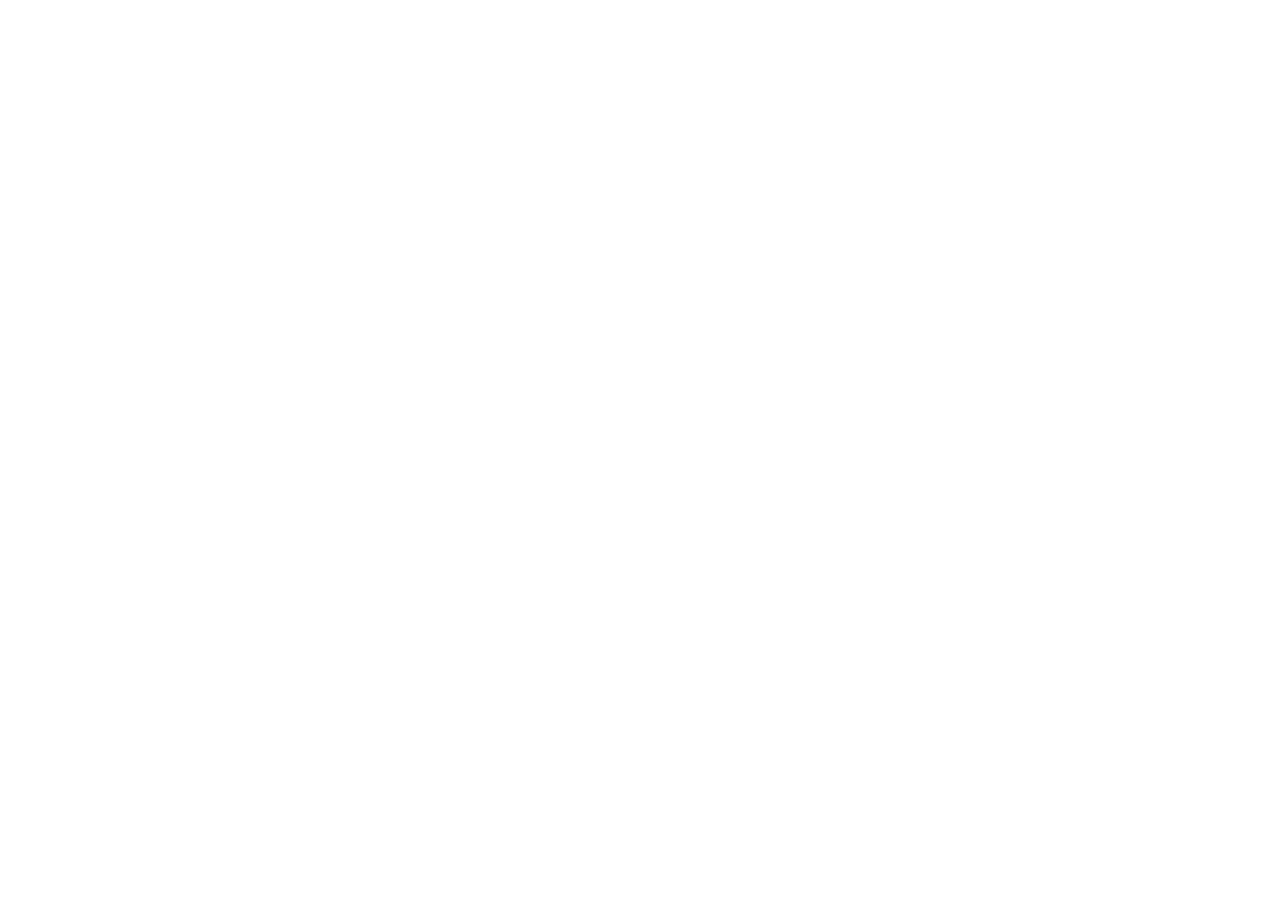
==== new.html @ 29aa5c5b "emmet test" ====
<!DOCTYPE html>
<html lang="en">
  <head>
    <meta charset="UTF-8" />
    <meta name="viewport" content="width=device-width, initial-scale=1.0" />
    <title>Document</title>
  </head>
  <body></body>
</html>
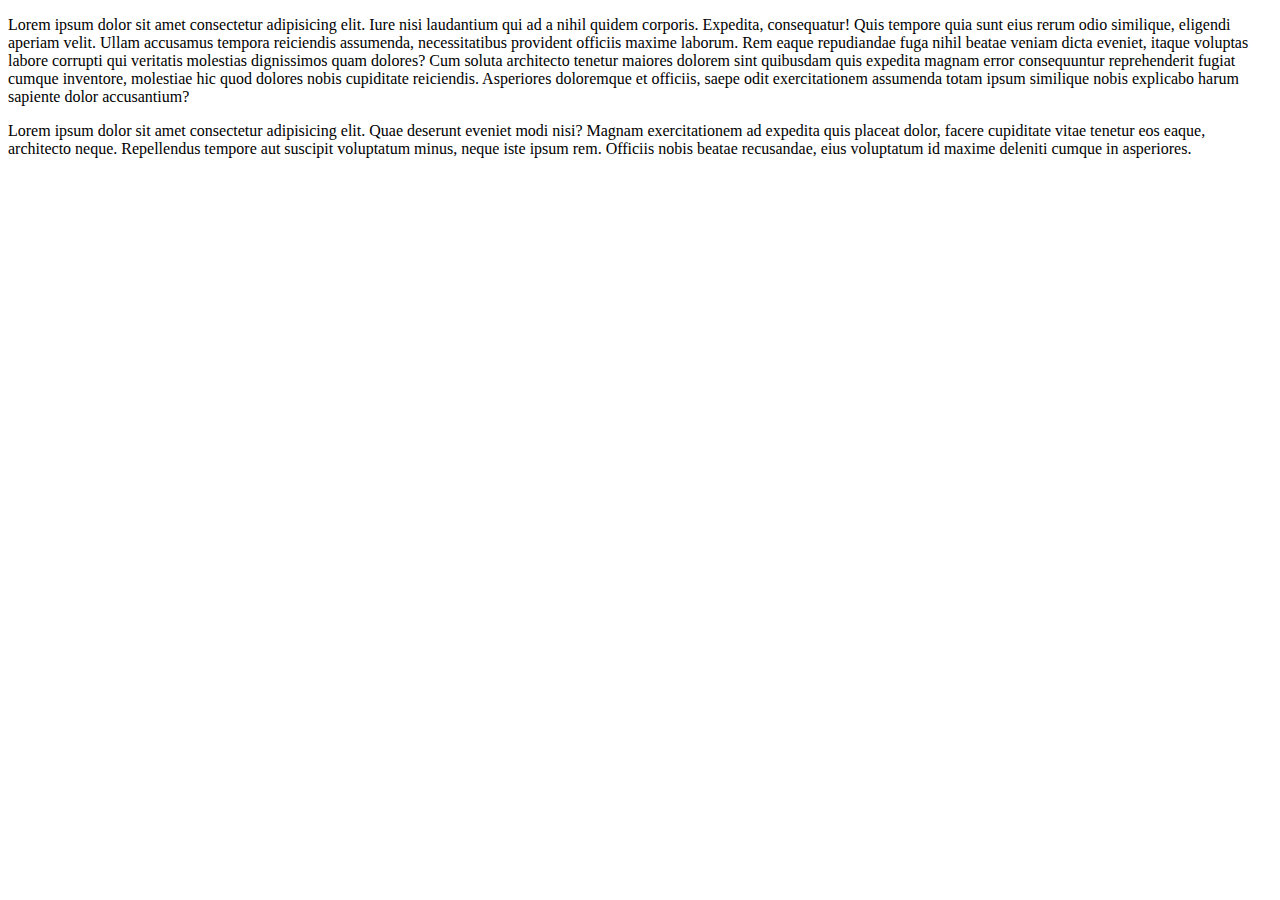
==== commit b6c753ea: "Added a new animation by line height" ====
--- a/new.html
+++ b/new.html
@@ -4,6 +4,43 @@
     <meta charset="UTF-8" />
     <meta name="viewport" content="width=device-width, initial-scale=1.0" />
     <title>Document</title>
+    <style>
+      p {
+        animation: p 2s infinite;
+      }
+      @keyframes p {
+        0% {
+          line-height: 0;
+        }
+
+        100% {
+          line-height: 1.5;
+        }
+      }
+    </style>
   </head>
-  <body></body>
+  <body>
+    <p>
+      Lorem ipsum dolor sit amet consectetur adipisicing elit. Iure nisi
+      laudantium qui ad a nihil quidem corporis. Expedita, consequatur! Quis
+      tempore quia sunt eius rerum odio similique, eligendi aperiam velit. Ullam
+      accusamus tempora reiciendis assumenda, necessitatibus provident officiis
+      maxime laborum. Rem eaque repudiandae fuga nihil beatae veniam dicta
+      eveniet, itaque voluptas labore corrupti qui veritatis molestias
+      dignissimos quam dolores? Cum soluta architecto tenetur maiores dolorem
+      sint quibusdam quis expedita magnam error consequuntur reprehenderit
+      fugiat cumque inventore, molestiae hic quod dolores nobis cupiditate
+      reiciendis. Asperiores doloremque et officiis, saepe odit exercitationem
+      assumenda totam ipsum similique nobis explicabo harum sapiente dolor
+      accusantium?
+    </p>
+    <p>
+      Lorem ipsum dolor sit amet consectetur adipisicing elit. Quae deserunt
+      eveniet modi nisi? Magnam exercitationem ad expedita quis placeat dolor,
+      facere cupiditate vitae tenetur eos eaque, architecto neque. Repellendus
+      tempore aut suscipit voluptatum minus, neque iste ipsum rem. Officiis
+      nobis beatae recusandae, eius voluptatum id maxime deleniti cumque in
+      asperiores.
+    </p>
+  </body>
 </html>
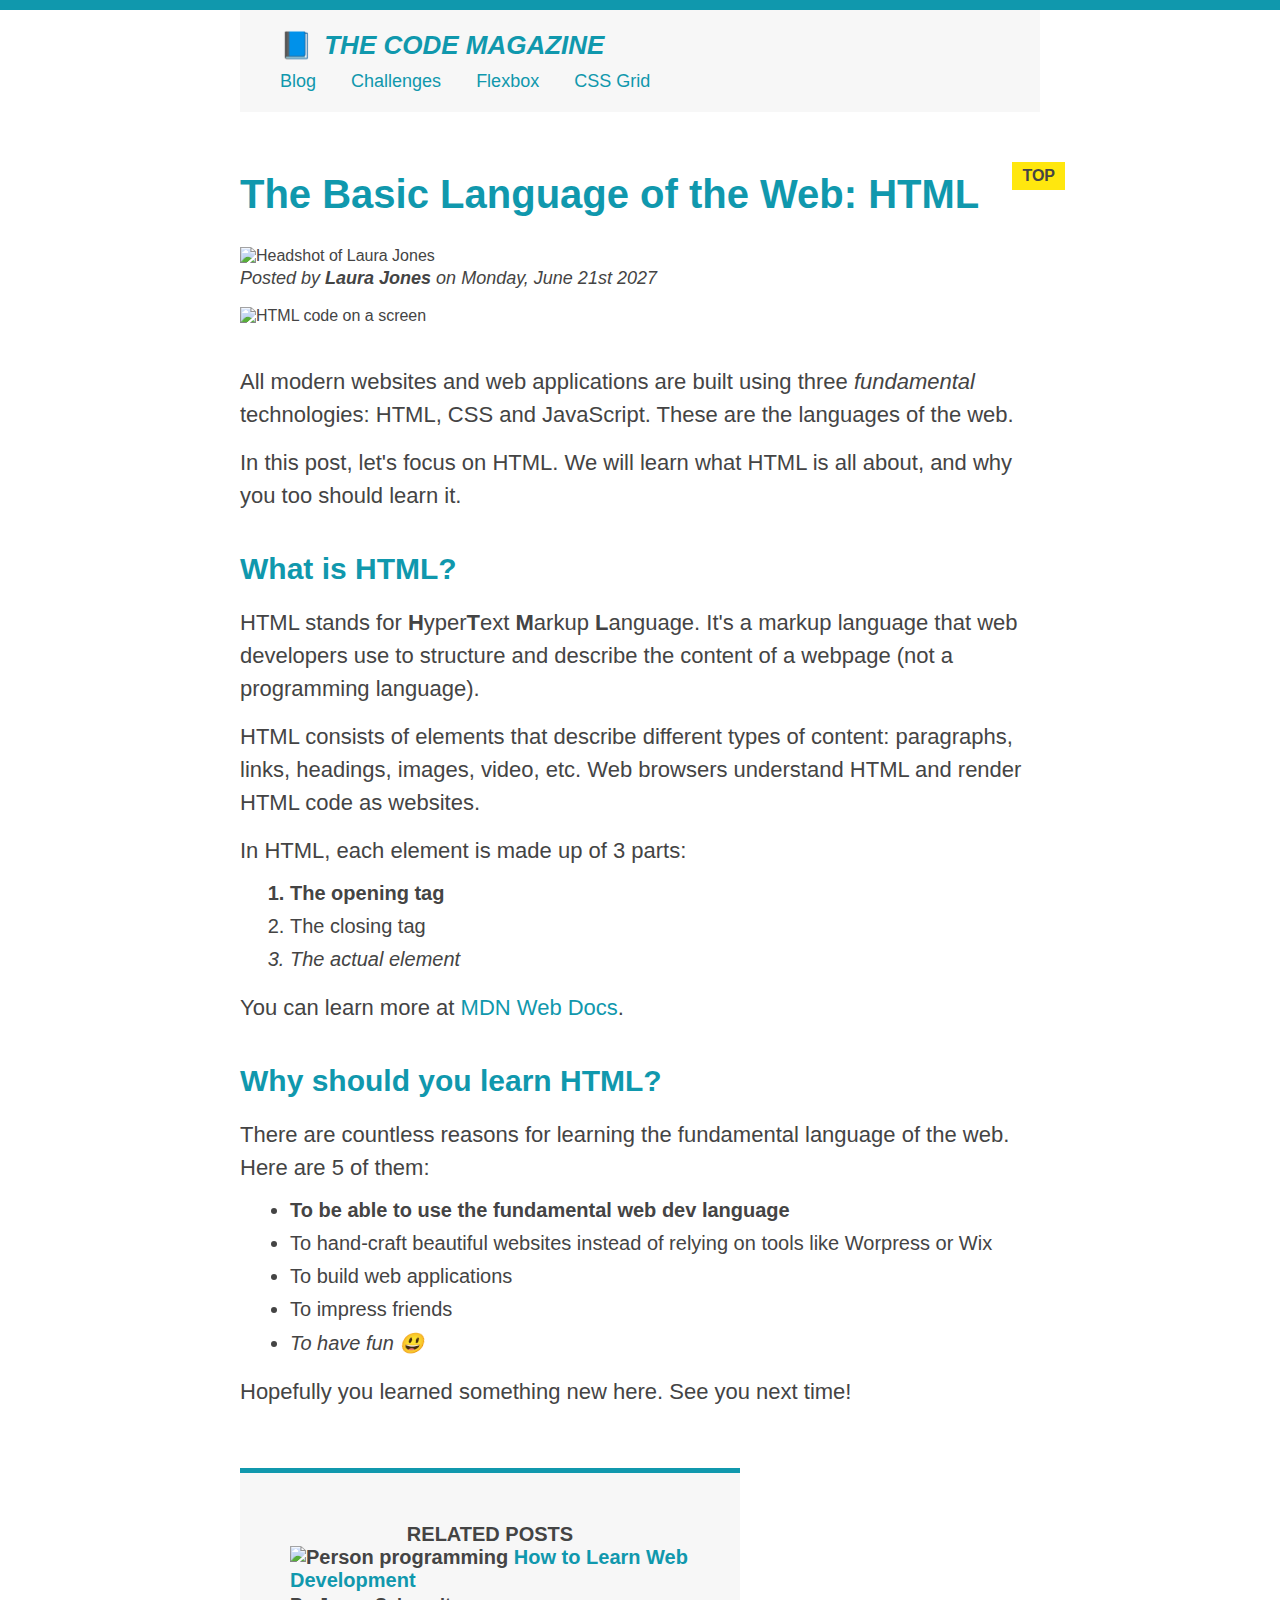
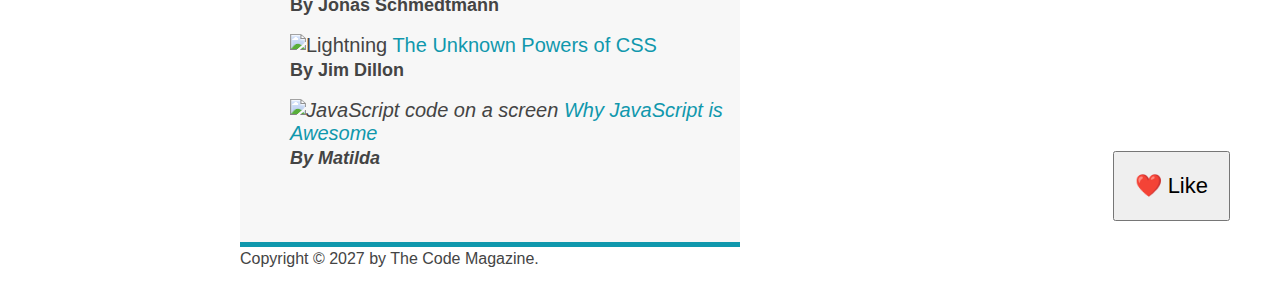
==== commit 548173b4: "Catching up with final code of jonas" ====
--- a/new.html
+++ b/new.html
@@ -2,45 +2,165 @@
 <html lang="en">
   <head>
     <meta charset="UTF-8" />
-    <meta name="viewport" content="width=device-width, initial-scale=1.0" />
-    <title>Document</title>
-    <style>
-      p {
-        animation: p 2s infinite;
-      }
-      @keyframes p {
-        0% {
-          line-height: 0;
-        }
+    <link href="style.css" rel="stylesheet" />
 
-        100% {
-          line-height: 1.5;
-        }
-      }
-    </style>
+    <title>The Basic Language of the Web: HTML</title>
   </head>
+
   <body>
-    <p>
-      Lorem ipsum dolor sit amet consectetur adipisicing elit. Iure nisi
-      laudantium qui ad a nihil quidem corporis. Expedita, consequatur! Quis
-      tempore quia sunt eius rerum odio similique, eligendi aperiam velit. Ullam
-      accusamus tempora reiciendis assumenda, necessitatibus provident officiis
-      maxime laborum. Rem eaque repudiandae fuga nihil beatae veniam dicta
-      eveniet, itaque voluptas labore corrupti qui veritatis molestias
-      dignissimos quam dolores? Cum soluta architecto tenetur maiores dolorem
-      sint quibusdam quis expedita magnam error consequuntur reprehenderit
-      fugiat cumque inventore, molestiae hic quod dolores nobis cupiditate
-      reiciendis. Asperiores doloremque et officiis, saepe odit exercitationem
-      assumenda totam ipsum similique nobis explicabo harum sapiente dolor
-      accusantium?
-    </p>
-    <p>
-      Lorem ipsum dolor sit amet consectetur adipisicing elit. Quae deserunt
-      eveniet modi nisi? Magnam exercitationem ad expedita quis placeat dolor,
-      facere cupiditate vitae tenetur eos eaque, architecto neque. Repellendus
-      tempore aut suscipit voluptatum minus, neque iste ipsum rem. Officiis
-      nobis beatae recusandae, eius voluptatum id maxime deleniti cumque in
-      asperiores.
-    </p>
+    <!--
+    <h1>The Basic Language of the Web: HTML</h1>
+    <h2>The Basic Language of the Web: HTML</h2>
+    <h3>The Basic Language of the Web: HTML</h3>
+    <h4>The Basic Language of the Web: HTML</h4>
+    <h5>The Basic Language of the Web: HTML</h5>
+    <h6>The Basic Language of the Web: HTML</h6>
+    -->
+
+    <div class="container">
+      <header class="main-header">
+        <h1>📘 The Code Magazine</h1>
+
+        <nav>
+          <!-- <strong>This is the navigation</strong> -->
+          <a href="blog.html">Blog</a>
+          <a href="#">Challenges</a>
+          <a href="#">Flexbox</a>
+          <a href="#">CSS Grid</a>
+        </nav>
+      </header>
+
+      <article>
+        <header class="post-header">
+          <h2>The Basic Language of the Web: HTML</h2>
+
+          <img
+            src="img/laura-jones.jpg"
+            alt="Headshot of Laura Jones"
+            height="50"
+            width="50"
+          />
+
+          <p id="author">
+            Posted by <strong>Laura Jones</strong> on Monday, June 21st 2027
+          </p>
+
+          <img
+            src="img/post-img.jpg"
+            alt="HTML code on a screen"
+            width="500"
+            height="200"
+            class="post-img"
+          />
+          <button>❤️ Like</button>
+        </header>
+
+        <p>
+          All modern websites and web applications are built using three
+          <em>fundamental</em>
+          technologies: HTML, CSS and JavaScript. These are the languages of the
+          web.
+        </p>
+
+        <p>
+          In this post, let's focus on HTML. We will learn what HTML is all
+          about, and why you too should learn it.
+        </p>
+
+        <h3>What is HTML?</h3>
+        <p>
+          HTML stands for <strong>H</strong>yper<strong>T</strong>ext
+          <strong>M</strong>arkup <strong>L</strong>anguage. It's a markup
+          language that web developers use to structure and describe the content
+          of a webpage (not a programming language).
+        </p>
+        <p>
+          HTML consists of elements that describe different types of content:
+          paragraphs, links, headings, images, video, etc. Web browsers
+          understand HTML and render HTML code as websites.
+        </p>
+        <p>In HTML, each element is made up of 3 parts:</p>
+
+        <ol>
+          <li class="first-li">The opening tag</li>
+          <li>The closing tag</li>
+          <li>The actual element</li>
+        </ol>
+
+        <p>
+          You can learn more at
+          <a
+            href="https://developer.mozilla.org/en-US/docs/Web/HTML"
+            target="_blank"
+            >MDN Web Docs</a
+          >.
+        </p>
+
+        <h3>Why should you learn HTML?</h3>
+
+        <p>
+          There are countless reasons for learning the fundamental language of
+          the web. Here are 5 of them:
+        </p>
+
+        <ul>
+          <li class="first-li">
+            To be able to use the fundamental web dev language
+          </li>
+          <li>
+            To hand-craft beautiful websites instead of relying on tools like
+            Worpress or Wix
+          </li>
+          <li>To build web applications</li>
+          <li>To impress friends</li>
+          <li>To have fun 😃</li>
+        </ul>
+
+        <p>Hopefully you learned something new here. See you next time!</p>
+      </article>
+
+      <aside>
+        <h4>Related posts</h4>
+
+        <ul class="related">
+          <li>
+            <img
+              src="img/related-1.jpg"
+              alt="Person programming"
+              width="75"
+              height="75"
+            />
+            <a href="#">How to Learn Web Development</a>
+            <p class="related-author">By Jonas Schmedtmann</p>
+          </li>
+          <li>
+            <img
+              src="img/related-2.jpg"
+              alt="Lightning"
+              width="75"
+              height="75"
+            />
+            <a href="#">The Unknown Powers of CSS</a>
+            <p class="related-author">By Jim Dillon</p>
+          </li>
+          <li>
+            <img
+              src="img/related-3.jpg"
+              alt="JavaScript code on a screen"
+              width="75"
+              height="75"
+            />
+            <a href="#">Why JavaScript is Awesome</a>
+            <p class="related-author">By Matilda</p>
+          </li>
+        </ul>
+      </aside>
+
+      <footer>
+        <p id="copyright" class="copyright text">
+          Copyright &copy; 2027 by The Code Magazine.
+        </p>
+      </footer>
+    </div>
   </body>
 </html>
--- a/style.css
+++ b/style.css
@@ -0,0 +1,267 @@
+* {
+  /* border-top: 10px solid #1098ad; */
+  margin: 0;
+  padding: 0;
+}
+
+/* PAGE SECTIONS */
+body {
+  color: #444;
+  font-family: sans-serif;
+
+  border-top: 10px solid #1098ad;
+  position: relative;
+}
+
+.container {
+  width: 800px;
+  /* margin-left: auto;
+  margin-right: auto; */
+  margin: 0 auto;
+}
+
+.main-header {
+  background-color: #f7f7f7;
+  /* padding: 20px;
+  padding-left: 40px;
+  padding-right: 40px; */
+  padding: 20px 40px;
+  margin-bottom: 60px;
+  /* height: 80px; */
+}
+
+nav {
+  font-size: 18px;
+  /* text-align: center; */
+}
+
+article {
+  margin-bottom: 60px;
+}
+
+.post-header {
+  margin-bottom: 40px;
+  /* position: relative; */
+}
+
+aside {
+  background-color: #f7f7f7;
+  border-top: 5px solid #1098ad;
+  border-bottom: 5px solid #1098ad;
+  /* padding-top: 50px;
+  padding-bottom: 50px; */
+  padding: 50px 0;
+  width: 500px;
+}
+
+/* SMALLER ELEMENTS */
+h1,
+h2,
+h3 {
+  color: #1098ad;
+}
+
+h1 {
+  font-size: 26px;
+  text-transform: uppercase;
+  font-style: italic;
+}
+
+h2 {
+  font-size: 40px;
+  margin-bottom: 30px;
+}
+
+h3 {
+  font-size: 30px;
+  margin-bottom: 20px;
+  margin-top: 40px;
+}
+
+h4 {
+  font-size: 20px;
+  text-transform: uppercase;
+  text-align: center;
+}
+
+p {
+  font-size: 22px;
+  line-height: 1.5;
+  margin-bottom: 15px;
+}
+
+ul,
+ol {
+  margin-left: 50px;
+  margin-bottom: 20px;
+}
+
+li {
+  font-size: 20px;
+  margin-bottom: 10px;
+  /* display: inline; */
+}
+
+li:last-child {
+  margin-bottom: 0;
+}
+
+/* footer p {
+  font-size: 16px;
+} */
+
+/* article header p {
+  font-style: italic;
+} */
+
+#author {
+  font-style: italic;
+  font-size: 18px;
+}
+
+#copyright {
+  font-size: 16px;
+}
+
+.related-author {
+  font-size: 18px;
+  font-weight: bold;
+}
+
+/* ul {
+  list-style: none;
+} */
+
+.related {
+  list-style: none;
+}
+
+body {
+  /* background-color: orangered; */
+}
+
+/* .first-li {
+  font-weight: bold;
+} */
+
+li:first-child {
+  font-weight: bold;
+}
+
+li:last-child {
+  font-style: italic;
+}
+
+li:nth-child(even) {
+  /* color: red; */
+}
+
+/* Misconception: this won't work! */
+article p:first-child {
+  color: red;
+}
+
+/* Styling links */
+a:link {
+  color: #1098ad;
+  text-decoration: none;
+}
+
+a:visited {
+  /* color: #777; */
+  color: #1098ad;
+}
+
+a:hover {
+  color: orangered;
+  font-weight: bold;
+  text-decoration: underline orangered;
+}
+
+a:active {
+  background-color: black;
+  font-style: italic;
+}
+/* LVHA */
+
+.post-img {
+  width: 100%;
+  height: auto;
+}
+
+nav a:link {
+  /* background-color: orangered;
+  margin: 20px;
+  padding: 20px;
+
+  display: block; */
+
+  margin-right: 30px;
+  margin-top: 10px;
+  display: inline-block;
+}
+
+nav a:link:last-child {
+  margin-right: 0;
+}
+
+button {
+  font-size: 22px;
+  padding: 20px;
+  cursor: pointer;
+
+  position: absolute;
+  /* top: 50px;
+  left: 50px; */
+  bottom: 50px;
+  right: 50px;
+}
+
+h1::first-letter {
+  font-style: normal;
+  margin-right: 5px;
+}
+
+h3 + p::first-line {
+  /* color: red; */
+}
+
+h2 {
+  /* background-color: orange; */
+  position: relative;
+}
+
+h2::before {
+  content: "TOP";
+  background-color: #ffe70e;
+  color: #444;
+  font-size: 16px;
+  font-weight: bold;
+  display: inline-block;
+  padding: 5px 10px;
+  position: absolute;
+  top: -10px;
+  right: -25px;
+}
+
+/* Resolving conflicts */
+/* #copyright {
+  color: red;
+}
+
+.copyright {
+  color: blue;
+}
+
+.text {
+  color: yellow;
+}
+
+footer p {
+  color: green !important;
+} */
+
+/* nav a:link,
+nav p {
+  font-size: 18px;
+} */
